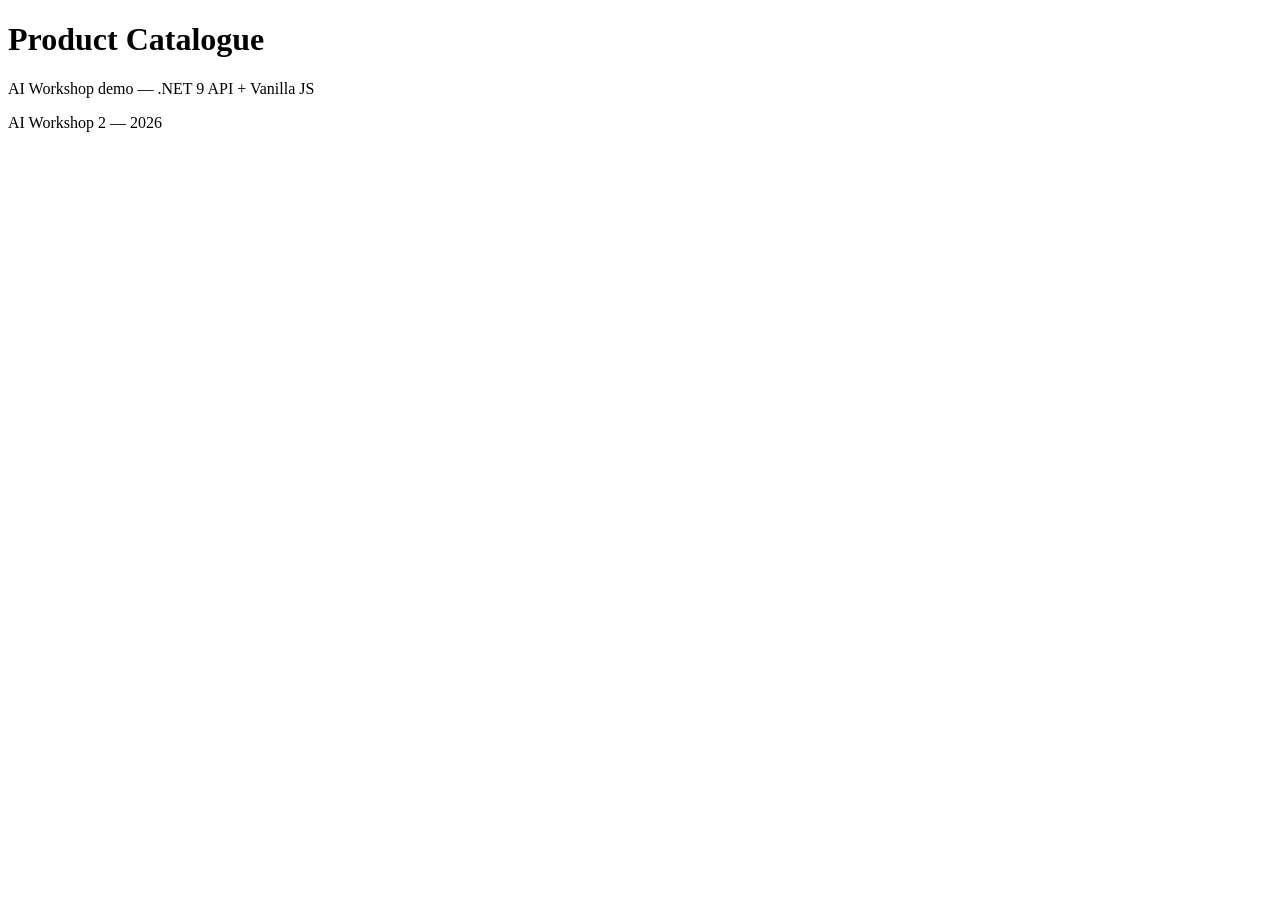
==== src/Api/wwwroot/index.html @ 151085ba "Initial commit: .NET 9 Minimal API + HTML/CSS/JS frontend + unit tests" ====
<!DOCTYPE html>
<html lang="en">
<head>
  <meta charset="UTF-8" />
  <meta name="viewport" content="width=device-width, initial-scale=1.0" />
  <title>Workshop — Product Catalogue</title>
  <link rel="stylesheet" href="/css/styles.css" />
</head>
<body>
  <header class="site-header">
    <div class="container">
      <h1>Product Catalogue</h1>
      <p class="subtitle">AI Workshop demo — .NET 9 API + Vanilla JS</p>
    </div>
  </header>

  <main class="container" id="main">
    <section aria-label="Product list">
      <div id="product-grid" class="product-grid" role="list" aria-live="polite" aria-busy="true">
        <!-- Cards are injected by app.js -->
      </div>
      <p id="error-message" class="error-message" hidden></p>
    </section>
  </main>

  <footer class="site-footer">
    <div class="container">
      <p>AI Workshop 2 &mdash; <time datetime="2026">2026</time></p>
    </div>
  </footer>

  <script type="module" src="/js/app.js"></script>
</body>
</html>
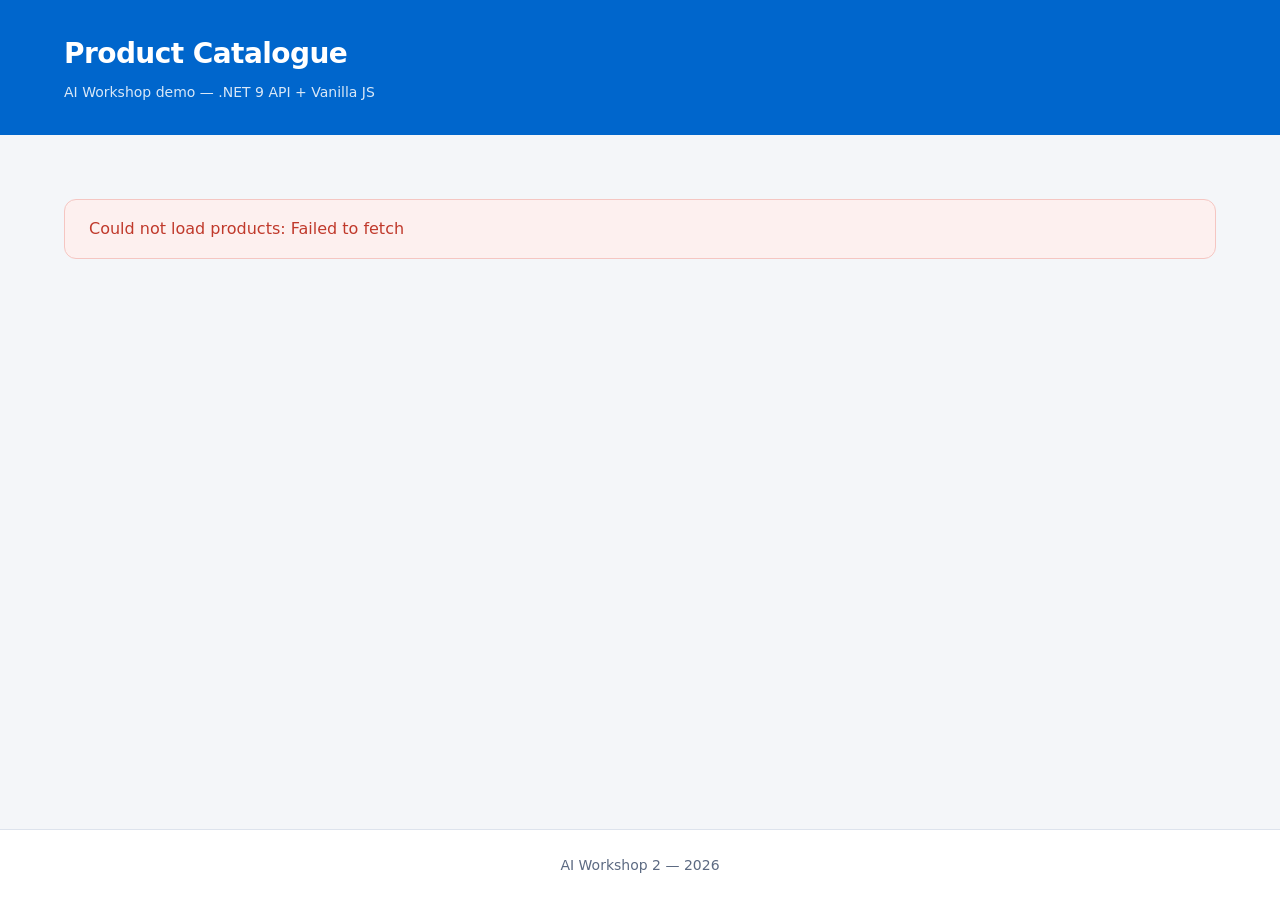
==== commit 5a863a19: "feat: GitHub Pages deployment — relative paths, API auto-detect, CORS, Actions workflow" ====
--- a/src/Api/wwwroot/index.html
+++ b/src/Api/wwwroot/index.html
@@ -4,7 +4,7 @@
   <meta charset="UTF-8" />
   <meta name="viewport" content="width=device-width, initial-scale=1.0" />
   <title>Workshop — Product Catalogue</title>
-  <link rel="stylesheet" href="/css/styles.css" />
+  <link rel="stylesheet" href="css/styles.css" />
 </head>
 <body>
   <header class="site-header">
@@ -29,6 +29,6 @@
     </div>
   </footer>
 
-  <script type="module" src="/js/app.js"></script>
+  <script type="module" src="js/app.js"></script>
 </body>
 </html>
--- a/src/Api/wwwroot/css/styles.css
+++ b/src/Api/wwwroot/css/styles.css
@@ -0,0 +1,200 @@
+/* -------------------------------------------------------
+   Design tokens
+   ------------------------------------------------------- */
+:root {
+  --color-brand:       #0066cc;
+  --color-brand-dark:  #004fa3;
+  --color-surface:     #ffffff;
+  --color-background:  #f4f6f9;
+  --color-border:      #dde3ed;
+  --color-text:        #1a1a2e;
+  --color-text-muted:  #5c6a82;
+  --color-error:       #c0392b;
+  --color-success:     #27ae60;
+
+  --radius-card:  0.75rem;
+  --shadow-card:  0 2px 8px rgba(0, 0, 0, 0.08);
+  --shadow-hover: 0 6px 20px rgba(0, 0, 0, 0.14);
+
+  --space-xs:  0.25rem;
+  --space-sm:  0.5rem;
+  --space-md:  1rem;
+  --space-lg:  1.5rem;
+  --space-xl:  2rem;
+  --space-2xl: 3rem;
+
+  --font-base: 'Segoe UI', system-ui, -apple-system, sans-serif;
+  --font-size-sm:  0.875rem;
+  --font-size-md:  1rem;
+  --font-size-lg:  1.25rem;
+  --font-size-xl:  1.75rem;
+}
+
+/* -------------------------------------------------------
+   Reset / base
+   ------------------------------------------------------- */
+*, *::before, *::after {
+  box-sizing: border-box;
+  margin: 0;
+  padding: 0;
+}
+
+html { scroll-behavior: smooth; }
+
+body {
+  font-family: var(--font-base);
+  font-size: var(--font-size-md);
+  color: var(--color-text);
+  background-color: var(--color-background);
+  line-height: 1.6;
+  min-height: 100dvh;
+  display: flex;
+  flex-direction: column;
+}
+
+/* -------------------------------------------------------
+   Layout helpers
+   ------------------------------------------------------- */
+.container {
+  width: 100%;
+  max-width: 1200px;
+  margin-inline: auto;
+  padding-inline: var(--space-lg);
+}
+
+/* -------------------------------------------------------
+   Header
+   ------------------------------------------------------- */
+.site-header {
+  background-color: var(--color-brand);
+  color: #fff;
+  padding-block: var(--space-xl);
+}
+
+.site-header h1 {
+  font-size: var(--font-size-xl);
+  font-weight: 700;
+  letter-spacing: -0.02em;
+}
+
+.site-header .subtitle {
+  font-size: var(--font-size-sm);
+  opacity: 0.85;
+  margin-top: var(--space-xs);
+}
+
+/* -------------------------------------------------------
+   Main content
+   ------------------------------------------------------- */
+main {
+  flex: 1;
+  padding-block: var(--space-2xl);
+}
+
+/* -------------------------------------------------------
+   Product grid
+   ------------------------------------------------------- */
+.product-grid {
+  display: grid;
+  grid-template-columns: repeat(auto-fill, minmax(280px, 1fr));
+  gap: var(--space-lg);
+}
+
+/* -------------------------------------------------------
+   Product card
+   ------------------------------------------------------- */
+.product-card {
+  background-color: var(--color-surface);
+  border: 1px solid var(--color-border);
+  border-radius: var(--radius-card);
+  box-shadow: var(--shadow-card);
+  padding: var(--space-lg);
+  display: flex;
+  flex-direction: column;
+  gap: var(--space-sm);
+  transition: box-shadow 0.2s ease, transform 0.2s ease;
+  list-style: none;
+}
+
+.product-card:hover {
+  box-shadow: var(--shadow-hover);
+  transform: translateY(-2px);
+}
+
+.product-card__category {
+  display: inline-block;
+  background-color: #e8f0fb;
+  color: var(--color-brand);
+  font-size: var(--font-size-sm);
+  font-weight: 600;
+  padding: var(--space-xs) var(--space-sm);
+  border-radius: 999px;
+  align-self: flex-start;
+}
+
+.product-card__name {
+  font-size: var(--font-size-lg);
+  font-weight: 700;
+  line-height: 1.3;
+}
+
+.product-card__description {
+  font-size: var(--font-size-sm);
+  color: var(--color-text-muted);
+  flex: 1;
+}
+
+.product-card__price {
+  font-size: 1.4rem;
+  font-weight: 700;
+  color: var(--color-brand-dark);
+  margin-top: auto;
+}
+
+/* -------------------------------------------------------
+   Skeleton loader
+   ------------------------------------------------------- */
+.skeleton {
+  background: linear-gradient(90deg, #e8ecf1 25%, #f4f6f9 50%, #e8ecf1 75%);
+  background-size: 200% 100%;
+  animation: shimmer 1.4s infinite;
+  border-radius: var(--radius-card);
+  height: 180px;
+}
+
+@keyframes shimmer {
+  0%   { background-position: 200% 0; }
+  100% { background-position: -200% 0; }
+}
+
+/* -------------------------------------------------------
+   Error message
+   ------------------------------------------------------- */
+.error-message {
+  color: var(--color-error);
+  background: #fdf0ef;
+  border: 1px solid #f5c6c2;
+  border-radius: var(--radius-card);
+  padding: var(--space-md) var(--space-lg);
+  margin-top: var(--space-md);
+}
+
+/* -------------------------------------------------------
+   Footer
+   ------------------------------------------------------- */
+.site-footer {
+  background-color: var(--color-surface);
+  border-top: 1px solid var(--color-border);
+  padding-block: var(--space-lg);
+  font-size: var(--font-size-sm);
+  color: var(--color-text-muted);
+  text-align: center;
+}
+
+/* -------------------------------------------------------
+   Responsive
+   ------------------------------------------------------- */
+@media (max-width: 480px) {
+  .site-header h1 { font-size: var(--font-size-lg); }
+  .product-grid   { grid-template-columns: 1fr; }
+}
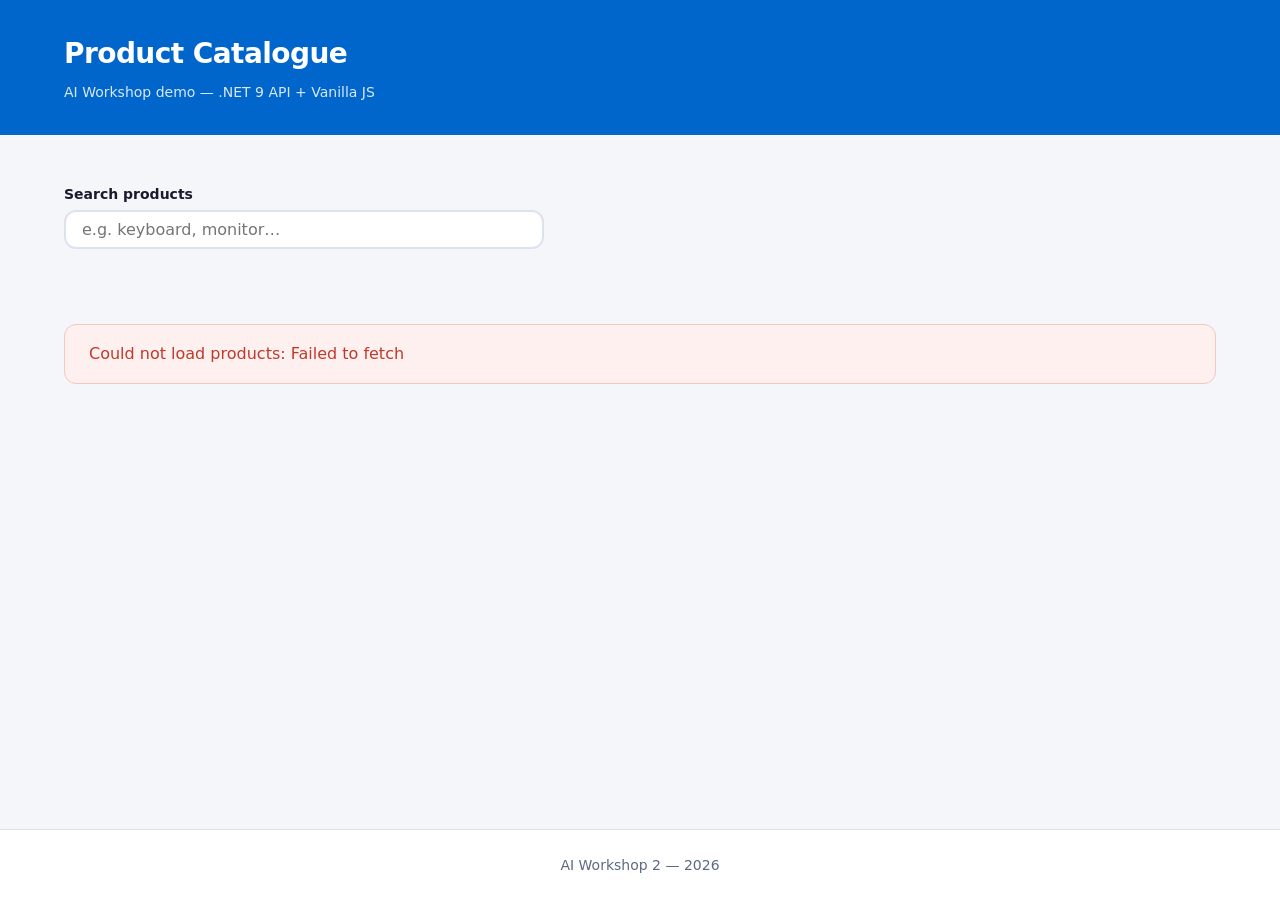
==== commit bb7f488c: "feat(search): server-side search endpoint + live search UI, fix q-length guard (#todo-1)" ====
--- a/src/Api/wwwroot/index.html
+++ b/src/Api/wwwroot/index.html
@@ -15,6 +15,20 @@
   </header>
 
   <main class="container" id="main">
+    <search role="search" class="search-bar" aria-label="Search products">
+      <label for="search-input" class="search-bar__label">Search products</label>
+      <input
+        type="search"
+        id="search-input"
+        class="search-bar__input"
+        placeholder="e.g. keyboard, monitor…"
+        autocomplete="off"
+        spellcheck="false"
+      />
+    </search>
+
+    <p id="result-count" class="result-count" aria-live="polite" aria-atomic="true"></p>
+
     <section aria-label="Product list">
       <div id="product-grid" class="product-grid" role="list" aria-live="polite" aria-busy="true">
         <!-- Cards are injected by app.js -->
--- a/src/Api/wwwroot/css/styles.css
+++ b/src/Api/wwwroot/css/styles.css
@@ -92,6 +92,51 @@
 }
 
 /* -------------------------------------------------------
+   Search bar
+   ------------------------------------------------------- */
+.search-bar {
+  display: flex;
+  flex-direction: column;
+  gap: var(--space-xs);
+  margin-bottom: var(--space-lg);
+}
+
+.search-bar__label {
+  font-size: var(--font-size-sm);
+  font-weight: 600;
+  color: var(--color-text);
+}
+
+.search-bar__input {
+  width: 100%;
+  max-width: 480px;
+  padding: var(--space-sm) var(--space-md);
+  font-size: var(--font-size-md);
+  font-family: var(--font-base);
+  color: var(--color-text);
+  background-color: var(--color-surface);
+  border: 2px solid var(--color-border);
+  border-radius: var(--radius-card);
+  outline: none;
+  transition: border-color 0.15s ease;
+}
+
+.search-bar__input:focus-visible {
+  border-color: var(--color-brand);
+  box-shadow: 0 0 0 3px rgba(0, 102, 204, 0.2);
+}
+
+/* -------------------------------------------------------
+   Result count
+   ------------------------------------------------------- */
+.result-count {
+  font-size: var(--font-size-sm);
+  color: var(--color-text-muted);
+  margin-bottom: var(--space-md);
+  min-height: 1.4em; /* prevents layout shift while text updates */
+}
+
+/* -------------------------------------------------------
    Product grid
    ------------------------------------------------------- */
 .product-grid {
